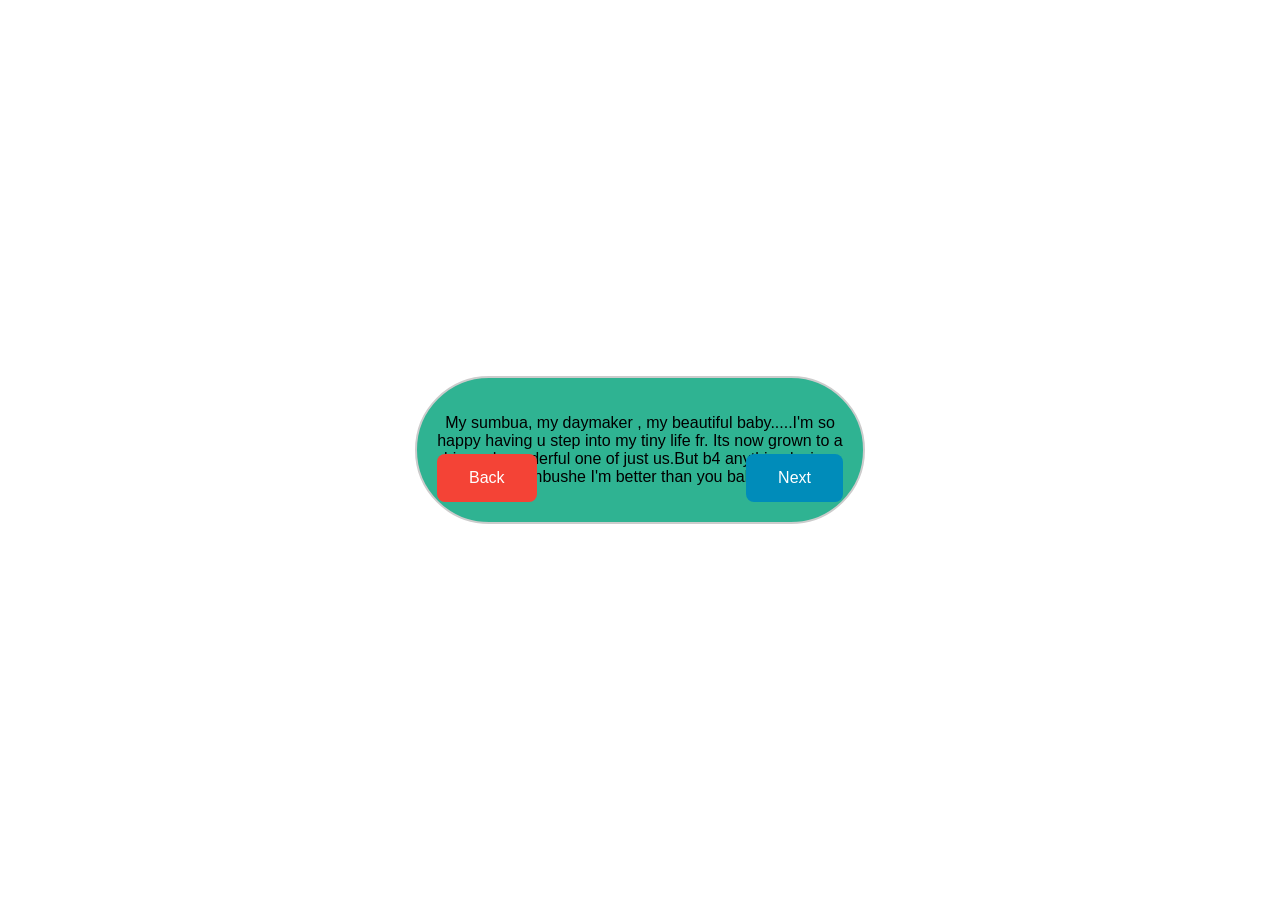
==== description.html @ 90a4a4ab "Add files via upload" ====
<!DOCTYPE html>
<html lang="en">
<head>
    <meta charset="UTF-8">
    <meta name="viewport" content="width=device-width, initial-scale=1.0">
    <title>Description</title>
    <link rel="stylesheet" href="proposal.css">
</head>
<body>
    <div class="description">
        <p>My sumbua, my daymaker , my beautiful baby.....I'm so happy having u step into my tiny life fr. Its now grown to a big and wonderful one of just us.But b4 anything lazima nikukumbushe I'm better than you baby boo.</p>
        <button class="back-button" onclick="window.location.href='intro.html'">Back</button>
        <button class="next-button" onclick="window.location.href='proposal.html'">Next</button>
    </div>
</body>
</html>
---- proposal.css ----
/* Base Page Reset */
body {
    margin: 0;
    padding: 0;
    min-height: 100vh;
    font-family: Arial, sans-serif;
}

/* Center Card */
.proposal {
    position: absolute;
    top: 50%;
    left: 50%;
    transform: translate(-50%, -50%);
    text-align: center;
    width: 90%; /* Changed from 100% to fit screen edges nicely */
    max-width: 450px; /* Prevents card from getting stretched too wide */
    border: 2px solid #ccc;
    background-color: rgb(211, 136, 136);
    padding: 20px;
    border-radius: 2cm;
    box-sizing: border-box;
}

/* Choice Buttons Inside Card */
.yes-btn {
    background-color: #4CAF50; /* Green */
    border: none;
    color: white;
    padding: 15px 32px;
    text-align: center;
    text-decoration: none;
    display: inline-block;
    font-size: 16px;
    margin: 10px 5px;
    cursor: pointer;
    border-radius: 8px;
}

.no-btn {
    background-color: #f44336; /* Red */
    border: none;
    color: white;
    padding: 15px 32px;
    text-align: center;
    text-decoration: none;
    display: inline-block;
    font-size: 16px;
    margin: 10px 5px;
    cursor: pointer;
    border-radius: 8px;
    
    /* Add these two lines for smooth dodging */
    transition: left 0.1s ease, top 0.1s ease;
    z-index: 5;
}


/* Bottom Left Navigation Button */
.back-button {
    position: fixed;
    bottom: 20px;
    left: 20px;
    background-color: #f44336; /* Red */
    border: none;
    color: white;
    padding: 15px 32px;
    text-align: center;
    text-decoration: none;
    font-size: 16px;
    cursor: pointer;
    border-radius: 8px;
    z-index: 10;
}

/* Bottom Right Navigation Button */
.next-button {
    position: fixed;
    bottom: 20px;
    right: 20px;
    background-color: #008CBA; /* Blue */
    border: none;
    color: white;
    padding: 15px 32px;
    text-align: center;
    text-decoration: none;
    font-size: 16px;
    cursor: pointer;
    border-radius: 8px;
    z-index: 10;
}

/* Mobile Responsiveness (Screens 600px wide or smaller) */
@media screen and (max-width: 600px) {
    .back-button, .next-button {
        padding: 12px 24px; /* Slightly smaller button sizing for phone displays */
        font-size: 14px;
        bottom: 15px;
    }
    .back-button { left: 15px; }
    .next-button { right: 15px; }
}
.description{
    position: absolute;
    top: 50%;
    left: 50%;
    transform: translate(-50%, -50%);
    text-align: center;
    width: 90%; /* Changed from 100% to fit screen edges nicely */
    max-width: 450px; /* Prevents card from getting stretched too wide */
    border: 2px solid #ccc;
    background-color: rgb(47, 179, 146);
    padding: 20px;
    border-radius: 2cm;
    box-sizing: border-box;
}
.slide1 {
    position: absolute;
    top: 50%;
    left: 50%;
    transform: translate(-50%, -50%);
    text-align: center;
    width: 90%; /* Changed from 100% to fit screen edges nicely */
    max-width: 450px; /* Prevents card from getting stretched too wide */
    border: 2px solid #ccc;
    background-color: rgb(117, 119, 239);
    padding: 20px;
    border-radius: 2cm;
    box-sizing: border-box;
}
.outcome{
    position: absolute;
    top: 50%;
    left: 50%;
    transform: translate(-50%, -50%);
    text-align: center;
    width: 90%; /* Changed from 100% to fit screen edges nicely */
    max-width: 450px; /* Prevents card from getting stretched too wide */
    border: 2px solid #ccc;
    background-color: rgb(227, 30, 122);
    padding: 20px;
    border-radius: 2cm;
    box-sizing: border-box;
}
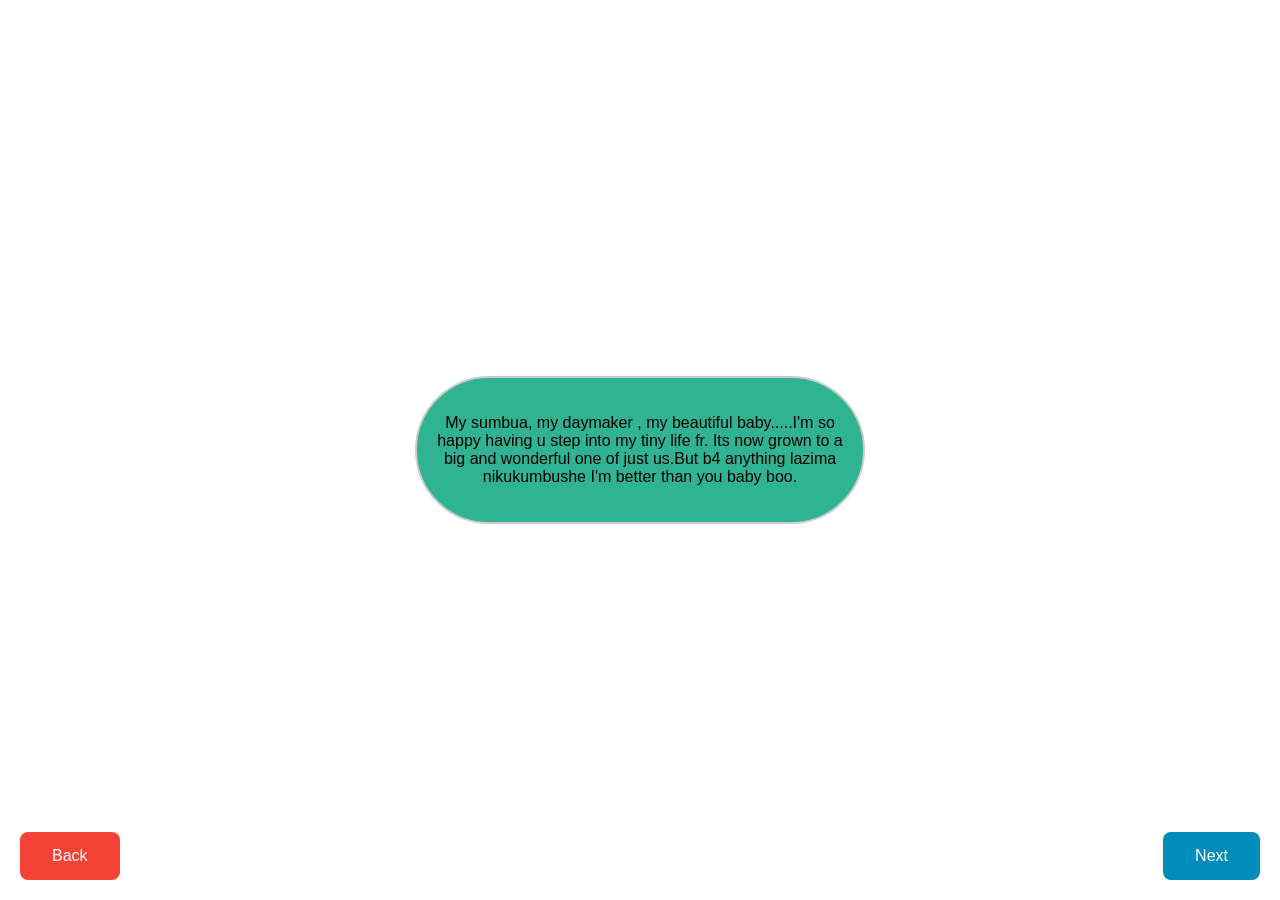
==== commit 0d9b5ce0: "Fix HTML structure and button placement" ====
--- a/description.html
+++ b/description.html
@@ -9,8 +9,8 @@
 <body>
     <div class="description">
         <p>My sumbua, my daymaker , my beautiful baby.....I'm so happy having u step into my tiny life fr. Its now grown to a big and wonderful one of just us.But b4 anything lazima nikukumbushe I'm better than you baby boo.</p>
-        <button class="back-button" onclick="window.location.href='intro.html'">Back</button>
-        <button class="next-button" onclick="window.location.href='proposal.html'">Next</button>
     </div>
+      <button class="back-button" onclick="window.location.href='intro.html'">Back</button>
+      <button class="next-button" onclick="window.location.href='proposal.html'">Next</button>
 </body>
-</html>+</html>
